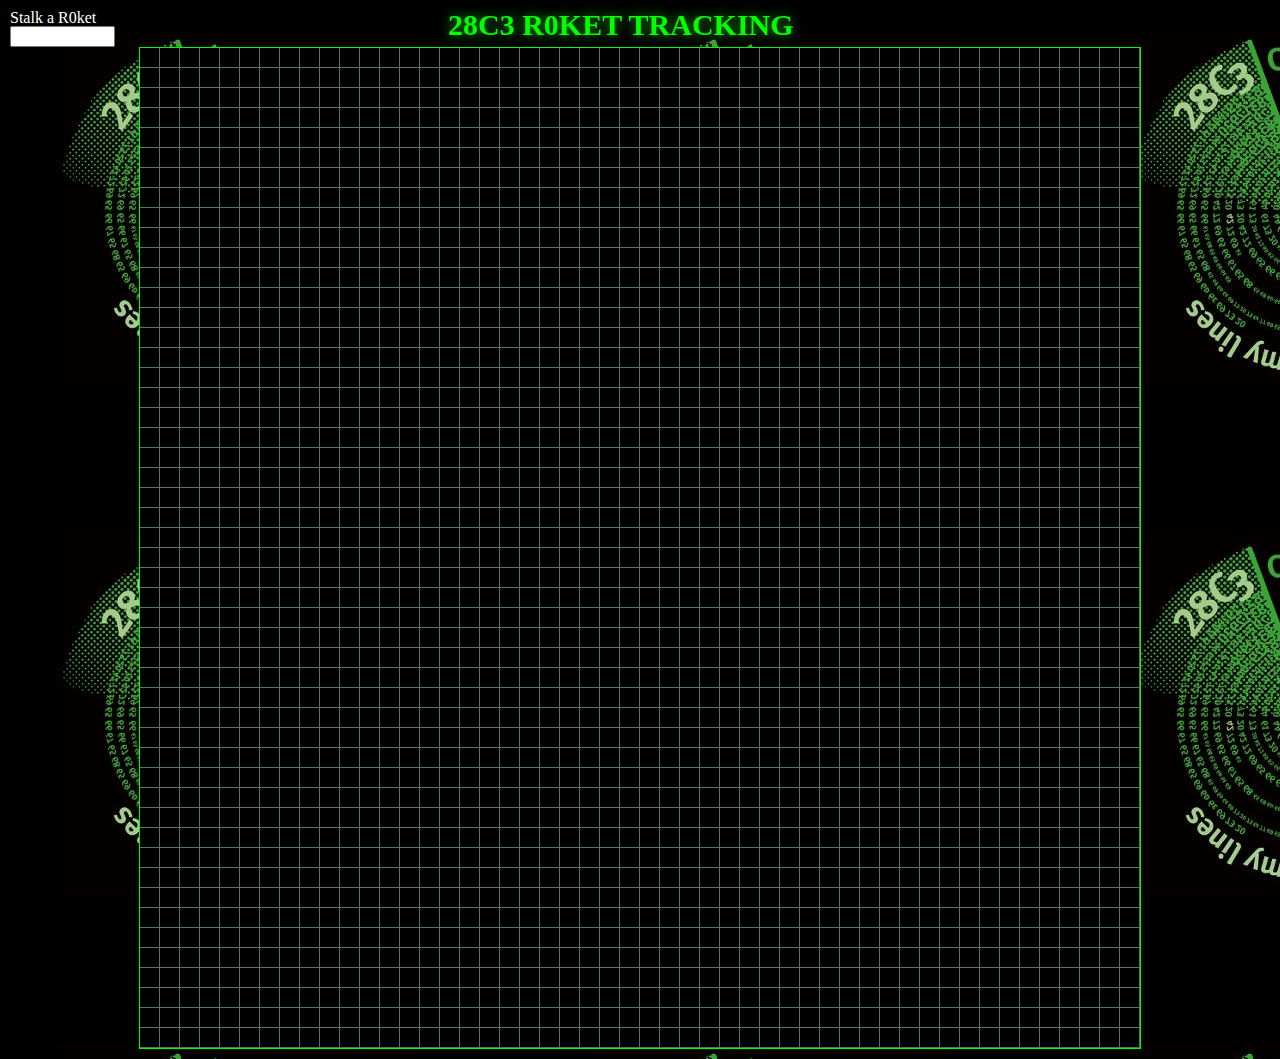
==== track.html @ 4cb2d601 "Merge branch 'master' into layers" ====
<!DOCTYPE HTML>
<html lang="en-US">
<head>
    <meta charset="UTF-8">
    <title>r0ket tr4cker</title>

    <script type="text/javascript" src="static/jquery-1.7.1.min.js"></script>
    <script type="text/javascript" src="static/classes/helper.js"></script>

    <script type="text/javascript" src="static/classes/point.js"></script>
    <script type="text/javascript" src="static/classes/queue.js"></script>

    <script type="text/javascript" src="static/classes/r0ket.js"></script>
    <script type="text/javascript" src="static/classes/radar.js"></script>
    <script type="text/javascript" src="static/classes/floor.js"></script>
    <script type="text/javascript" src="static/classes/commandcenter.js"></script>

    <script type="text/javascript" src="static/main.js"></script>

    <link rel="stylesheet" type="text/css" href="static/main.css" media="all">
</head>
<body>

    <h1>28C3 R0ket Tracking</h1>

    <div id="controls">
        <h2>Stalk a R0ket</h2>
        <input type="text" size="10" id="r0ketid" value="">
        <div id="floormenu"></div>
    </div>
    
    
    <div id="visual">
        <canvas id="paper"></canvas>
    </div>

</body>
</html>
---- static/main.css ----
/* http://meyerweb.com/eric/tools/css/reset/
   v2.0 | 20110126
   License: none (public domain)
*/

html, body, div, span, applet, object, iframe,
h1, h2, h3, h4, h5, h6, p, blockquote, pre,
a, abbr, acronym, address, big, cite, code,
del, dfn, em, img, ins, kbd, q, s, samp,
small, strike, strong, sub, sup, tt, var,
b, u, i, center,
dl, dt, dd, ol, ul, li,
fieldset, form, label, legend,
table, caption, tbody, tfoot, thead, tr, th, td,
article, aside, canvas, details, embed,
figure, figcaption, footer, header, hgroup,
menu, nav, output, ruby, section, summary,
time, mark, audio, video {
	margin: 0;
	padding: 0;
	border: 0;
	font-size: 100%;
	font: inherit;
	vertical-align: baseline;
}
/* HTML5 display-role reset for older browsers */
article, aside, details, figcaption, figure,
footer, header, hgroup, menu, nav, section {
	display: block;
}
body {
	line-height: 1;
}
ol, ul {
	list-style: none;
}
blockquote, q {
	quotes: none;
}
blockquote:before, blockquote:after,
q:before, q:after {
	content: '';
	content: none;
}
table {
	border-collapse: collapse;
	border-spacing: 0;
}

body {
    padding: 10px;

    background-color: #000;
    background-image: url( background.jpg );
}

.button {

    border: 1px solid rgba(0,0,0,0.6);
    background-color: rgba(0,0,0,0.2);
    padding: 6px 12px;

    display: inline-block;

    margin: 5px;
}

@-webkit-keyframes 'glow' {
    0% {
      border-color: rgba(255, 0, 0, .5);
      background-color: rgba(255,40,40,0.2);
      -webkit-box-shadow: 0 0 1px rgba(255, 0, 0, .3);
    }
    100% {
      border-color: rgba(255, 0, 0, 1);
      background-color: rgba(255,40,40,0.6);
      -webkit-box-shadow: 0 0 10px rgba(255, 0, 0, 1);
    }
  }

.lifeform {
    position: absolute;
    border: 1px solid rgba(255,0,0,0.8);
    -webkit-border-radius: 5px;
    -moz-border-radius: 5px;
    top: 0;
    left: 0;
    
    background-color: rgba(255,40,40,0.4);
    width: 10px;
    height: 10px;

    box-shadow: 0px 0px 12px red;

    -webkit-animation-name: 'glow';
    -webkit-animation-duration: .7s;
    -webkit-animation-iteration-count: infinite;
    -webkit-animation-direction: alternate;
    -webkit-animation-timing-function: ease-in-out;
}

@-webkit-keyframes rotate {
 from {
   -webkit-transform: rotate(0deg);
 }
 to {
   -webkit-transform: rotate(360deg);
 }
}
@-moz-keyframes rotate {
 from {
   -moz-transform: rotate(0deg);
 }
 to {
   -moz-transform: rotate(360deg);
 }
}
.radar {
   -webkit-animation-name:             rotate;
   -webkit-animation-duration:         2s;
   -webkit-animation-iteration-count:  infinite;
   -webkit-animation-timing-function: linear;

   -moz-animation-name:             rotate;
   -moz-animation-duration:         2s;
   -moz-animation-iteration-count:  infinite;
   -moz-animation-timing-function: linear;

    position: absolute;
    top: 0;
    left: 0;

    background-image: url(radar_big.png);

    width: 120px;
    height: 120px;
}

#visual {
    position: relative;
}

#dbg {
    position: absolute;
    right: 10px;
    top: 10px;
    height: 100px;
    color: lime;
}

#visual {
    background-image: url(canvas_bg.png);
    -moz-border-radius: 10px;
    border: 1px solid lime;
    margin: 0 auto;
}

h1 {
    font-family: Verdana;
    text-shadow: 0px 0px 12px #10b307;

    text-transform: uppercase;
    font-size: 30px;
    font-weight: bold;
    color: lime;

    position: fixed;
    left: 35%;
    top: 10px;

    z-index: 10;

}

h2 {
    color: #fff;
}

.floor-active {
    color: lime;
}

.floor-inactive {
    color: #f08080;
}
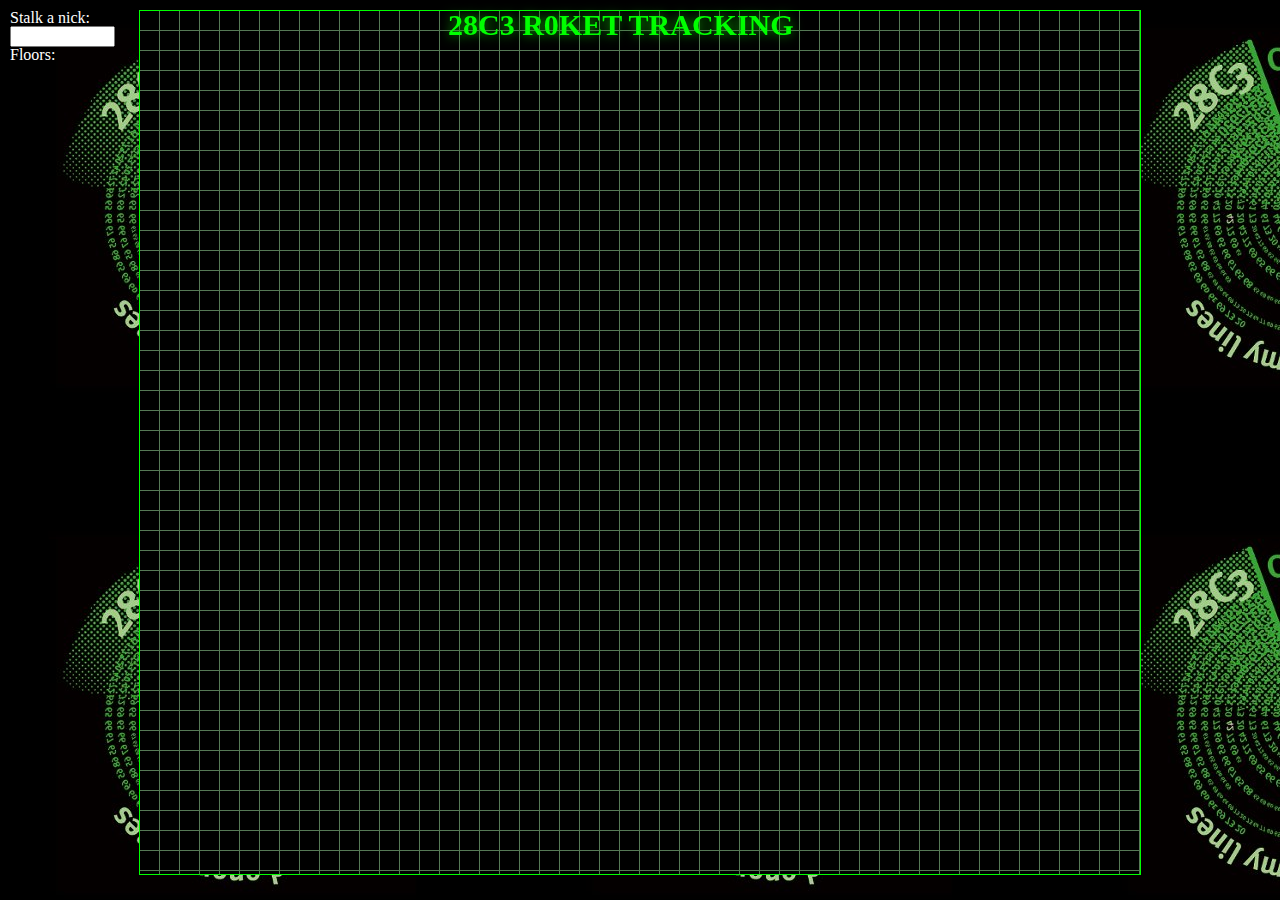
==== commit 599110cb: "Beautified" ====
--- a/track.html
+++ b/track.html
@@ -5,14 +5,13 @@
     <title>r0ket tr4cker</title>
 
     <script type="text/javascript" src="static/jquery-1.7.1.min.js"></script>
-    <script type="text/javascript" src="static/classes/helper.js"></script>
 
     <script type="text/javascript" src="static/classes/point.js"></script>
     <script type="text/javascript" src="static/classes/queue.js"></script>
-
+    <script type="text/javascript" src="static/classes/floor.js"></script>
     <script type="text/javascript" src="static/classes/r0ket.js"></script>
     <script type="text/javascript" src="static/classes/radar.js"></script>
-    <script type="text/javascript" src="static/classes/floor.js"></script>
+    <script type="text/javascript" src="static/classes/floorview.js"></script>
     <script type="text/javascript" src="static/classes/commandcenter.js"></script>
 
     <script type="text/javascript" src="static/main.js"></script>
@@ -24,15 +23,16 @@
     <h1>28C3 R0ket Tracking</h1>
 
     <div id="controls">
-        <h2>Stalk a R0ket</h2>
+        <h2>Stalk a nick:</h2>
         <input type="text" size="10" id="r0ketid" value="">
+        <h2>Floors:</h2>
         <div id="floormenu"></div>
     </div>
     
     
     <div id="visual">
         <canvas id="paper"></canvas>
-    </div>
+    </div> 
 
 </body>
 </html>
--- a/static/main.css
+++ b/static/main.css
@@ -173,13 +173,26 @@
 }
 
 h2 {
-    color: #fff;
+    /*color: #fff;*/
 }
 
 .floor-active {
-    color: lime;
+    color: lime !important;
 }
 
 .floor-inactive {
-    color: #f08080;
+    color: #f08080  !important;
+}
+
+#controls {
+    float: left;
+    color: #fff;
+}
+.floor-switch {
+    margin: 4px;
+    padding: 3px;
+    background-color: rgba(0,0,0,0.6);
+    -moz-border-radius: 4px;
+    -webkit-border-radius: 4px;
+    border-radius: 4px;
 }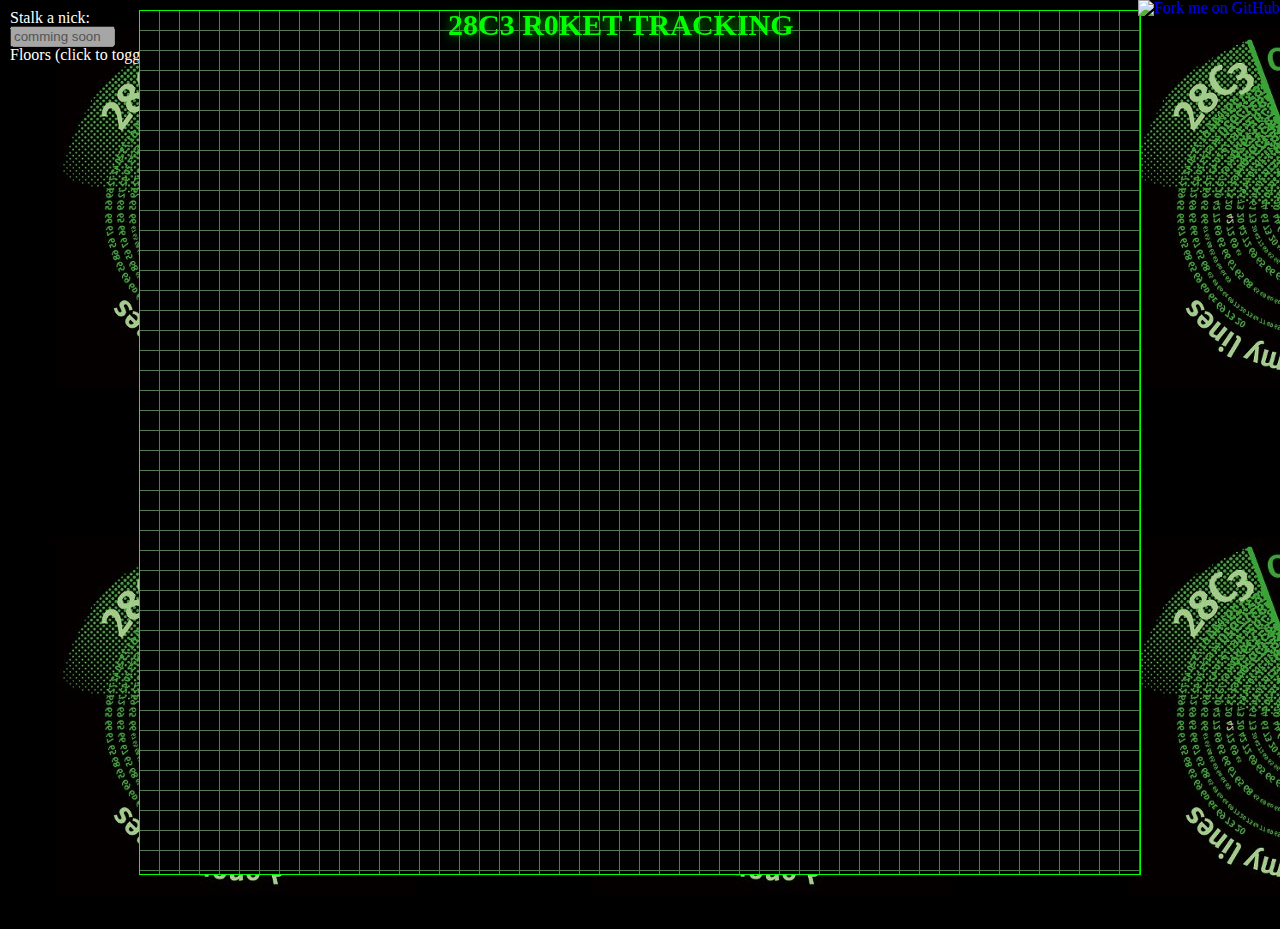
==== commit 3b542ffe: "added github link, disabled form without function and added a little description to the floor-list" ====
--- a/track.html
+++ b/track.html
@@ -19,13 +19,13 @@
     <link rel="stylesheet" type="text/css" href="static/main.css" media="all">
 </head>
 <body>
-
+<a href="https://github.com/Beerweasle/28C3-r0ket-tr4cking"><img style="position: absolute; top: 0; right: 0; border: 0;z-index: 10;" src="https://a248.e.akamai.net/assets.github.com/img/abad93f42020b733148435e2cd92ce15c542d320/687474703a2f2f73332e616d617a6f6e6177732e636f6d2f6769746875622f726962626f6e732f666f726b6d655f72696768745f677265656e5f3030373230302e706e67" alt="Fork me on GitHub"></a>
     <h1>28C3 R0ket Tracking</h1>
 
     <div id="controls">
         <h2>Stalk a nick:</h2>
-        <input type="text" size="10" id="r0ketid" value="">
-        <h2>Floors:</h2>
+        <input type="text" size="10" id="r0ketid" value="comming soon" disabled="true">
+        <h2>Floors (click to toggle):</h2>
         <div id="floormenu"></div>
     </div>
     
--- a/static/main.css
+++ b/static/main.css
@@ -195,4 +195,6 @@
     -moz-border-radius: 4px;
     -webkit-border-radius: 4px;
     border-radius: 4px;
-}+}
+.floor-inactive:before{content:"[";}
+.floor-inactive:after{content:"]";}
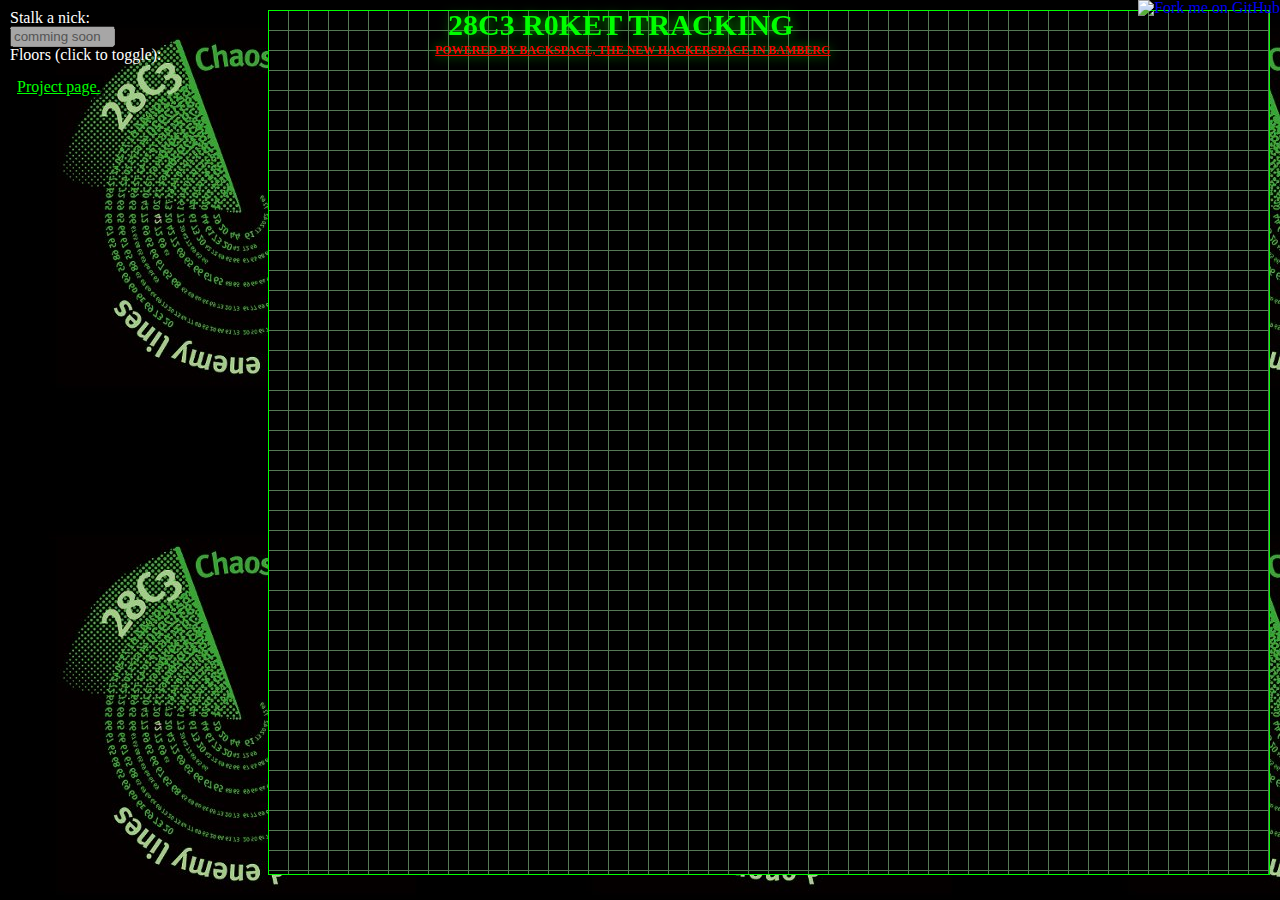
==== commit 31bfa5d5: "added flattr button" ====
--- a/track.html
+++ b/track.html
@@ -15,18 +15,43 @@
     <script type="text/javascript" src="static/classes/commandcenter.js"></script>
 
     <script type="text/javascript" src="static/main.js"></script>
+    
+    <script type="text/javascript">
+    /* <![CDATA[ */
+        (function() {
+            var s = document.createElement('script'), t =
+    document.getElementsByTagName('script')[0];
+            s.type = 'text/javascript';
+            s.async = true;
+            s.src = 'http://api.flattr.com/js/0.6/load.js?mode=auto';
+            t.parentNode.insertBefore(s, t);
+        })();
+    /* ]]> */
+    </script>
 
     <link rel="stylesheet" type="text/css" href="static/main.css" media="all">
 </head>
 <body>
 <a href="https://github.com/Beerweasle/28C3-r0ket-tr4cking"><img style="position: absolute; top: 0; right: 0; border: 0;z-index: 10;" src="https://a248.e.akamai.net/assets.github.com/img/abad93f42020b733148435e2cd92ce15c542d320/687474703a2f2f73332e616d617a6f6e6177732e636f6d2f6769746875622f726962626f6e732f666f726b6d655f72696768745f677265656e5f3030373230302e706e67" alt="Fork me on GitHub"></a>
     <h1>28C3 R0ket Tracking</h1>
+    <h3><a href="http://hackerspace-bamberg.de/Hauptseite" style="color:red;">powered by backspace, the new hackerspace in bamberg</a></h3>
 
     <div id="controls">
+        
         <h2>Stalk a nick:</h2>
         <input type="text" size="10" id="r0ketid" value="comming soon" disabled="true">
         <h2>Floors (click to toggle):</h2>
         <div id="floormenu"></div>
+        <br/>
+        <a href="http://hackerspace-bamberg.de/Kategorie:Projekt#r0ket-Tr4cking_.40_28C3" class="navlink" >Project page.</a>
+        <br/>
+        <br/>
+        <br/>
+        <a class="FlattrButton" style="display:none;" href="http://hackerspace-bamberg.de/Kategorie:Projekt#r0ket-Tr4cking_.40_28C3"></a>
+        <noscript><a href="http://flattr.com/thing/458489/r0ket-tr4cking" target="_blank">
+        <img src="http://api.flattr.com/button/flattr-badge-large.png" alt="Flattr this" title="Flattr this" border="0" /></a></noscript>
+        
+    
     </div>
     
     
--- a/static/main.css
+++ b/static/main.css
@@ -153,9 +153,10 @@
     -moz-border-radius: 10px;
     border: 1px solid lime;
     margin: 0 auto;
-}
-
-h1 {
+    float: right;
+}
+
+h1,h3 {
     font-family: Verdana;
     text-shadow: 0px 0px 12px #10b307;
 
@@ -171,6 +172,13 @@
     z-index: 10;
 
 }
+h3{
+    position: fixed;
+    left: 34%;
+    top: 44px;
+    font-size: 12px;
+}
+
 
 h2 {
     /*color: #fff;*/
@@ -188,7 +196,7 @@
     float: left;
     color: #fff;
 }
-.floor-switch {
+.floor-switch, .navlink {
     margin: 4px;
     padding: 3px;
     background-color: rgba(0,0,0,0.6);
@@ -198,3 +206,7 @@
 }
 .floor-inactive:before{content:"[";}
 .floor-inactive:after{content:"]";}
+
+.navlink{
+    color: lime !important;
+};
